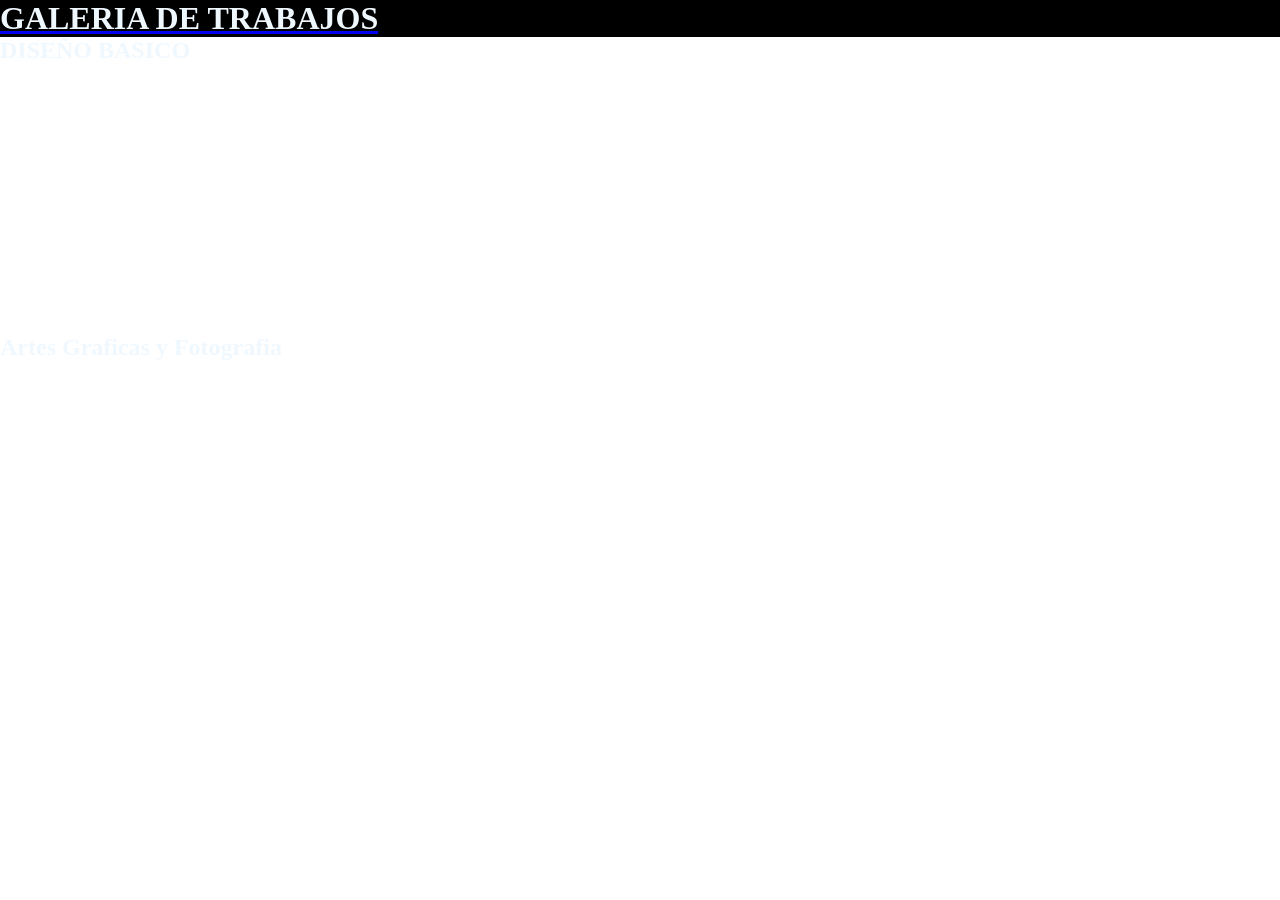
==== portafolio.html @ 6d8333cc "Add files via upload" ====
<html>
    <head> 
        <link href="css/estilo.css" 
    rel="stylesheet" type="text/css"/>
         </head>
    <body>
        <header>
           <a href="index.html"> <h1>GALERIA DE TRABAJOS</h1></a>
            
        </header>
        <main>
            <h2>DISEÑO BASICO</h2>
            <section>
                <a href="#desc_t1"><div class="die t1"></div></a>
                <a href="#desc_t2"><div class="die t2"></div></a>
                <a href="#desc_t3"><div class="die t3"></div></a>
            </section>
             <h2>Artes Graficas y Fotografia</h2>
            <section>
                <a href="#desc_t4"><div class="die t4"></div></a>
                <a href="#desc_t5"><div class="die t5"></div></a>
                <a href="#desc_t6"><div class="die t6"></div></a>
            </section>

            <section class="descrip" id="desc_t1">
                <div class="nic t1"></div>
                <article class="tx">
                    <h3 class="tit">FOLLETO MILKSHAKES </h3>
                    <p class="sub"> Folleto realizado en diseño basico para un local de milkshakes. </p>
                    <a href="#">cerrar</a>

                </article>
            </section>

             <section class="descrip" id="desc_t2">
                <div class="nic t2"></div>
                <article class="tx">
                    <h3 class="tit">CUADERNO PERSONAL </h3>
                    <p class="sub"> Se realizo la portada y contraportada para un diseño de un cuaderno personal. </p>
                    <a href="#">cerrar</a>

                </article>
            </section>
             <section class="descrip" id="desc_t3">
                <div class="nic t3"></div>
                <article class="tx">
                    <h3 class="tit">CALENDARIO </h3>
                    <p class="sub"> Diseño para un mes de un calendario personalizados. </p>
                    <a href="#">cerrar</a>

                </article>
            </section>
 <section class="descrip" id="desc_t4">
                <div class="nic t4"></div>
                <article class="tx">
                    <h3 class="tit">NOMBRE TERMO </h3>
                    <p class="sub">Diseño personalizado para sublimacion para termos, mugs o cantiplora. </p>
                    <a href="#">cerrar</a>

                </article>
            </section>
            <section class="descrip" id="desc_t5">
                <div class="nic t5"></div>
                <article class="tx">
                    <h3 class="tit">FOTOGRAFIA DE PRODUCTO </h3>
                    <p class="sub"> Foto lateral de un producto de moda con fondo blanco. </p>
                    <a href="#">cerrar</a>

                </article>
            </section>
            </section>
            <section class="descrip" id="desc_t6">
                <div class="nic t6"></div>
                <article class="tx">
                    <h3 class="tit">FOTOGRAFIA URBANA </h3>
                    <p class="sub"> Foto urbana con modelo desde un angulo picado, encuadre vertical y plano general.
                        Con efecto escala de grises </p>
                    <a href="#">cerrar</a>

                </article>
            </section>
        </main>




            <footer></footer>
        
        
    
    
         </body>
</html>
---- css/estilo.css ----
*{
    margin: 0;
    padding: 0;
}
main{
    background-image: url(../MEDIA/89787.jpg);
}
section{
    display: flex;
    flex-wrap: wrap;
    justify-content: center;
}
.die{
    width: 230px;
    height: 250px;
    
    margin: 10px;
}
.t1{
    background-image: url(../MEDIA/folleto.png);
    background-repeat: no-repeat;
    background-size: contain;
    height: 170px;
    background-position: center;
}
.t2{
    background-image: url(../MEDIA/cuaderno.png)
    ;
     background-repeat: no-repeat;
    background-size: contain;
    height: 140px;
    background-position: center;
}
.t3{
    background-image: url(../MEDIA/calendario.PNG);
    background-repeat: no-repeat;
    background-size: contain;
    background-position: center;
    width: 240;
    height: 250px;
}
.t4{
    background-image: url(../MEDIA/botilo.png);
    background-repeat: no-repeat;
    background-size: contain;
    background-position: center;
    height: 110px;
}
.t5{
    background-image: url(../MEDIA/IMG_8420.JPG);
    background-repeat: no-repeat;
    background-size: contain;
    
}
.t6{
background-image: url(../MEDIA/PHOTO-2025-10-18-09-16-21.jpg);
    background-position: center;
    background-repeat: no-repeat;
    background-size: contain;
}
h1{
    color: aliceblue;
    background-color: black;
}
h2{
    color: aliceblue;
}



































.descrip{
width: 100%;
    display: none;
    flex-wrap: wrap;
    background-image: url(../MEDIA/89787.jpg);
   background-repeat: no-repeat;
   background-size: contain;
    position: absolute;
    left: 0;
    top: 0;

}
#desc_t1:target{
    display: flex;
}
#desc_t2:target{
    display: flex;
}
#desc_t3:target{
    display: flex;
}
#desc_t4:target{
    display: flex;
}
#desc_t5:target{
    display: flex;
}
#desc_t6:target{
    display: flex;
}
.nic{
    width: 600px;
    height: 600px;
    
    background-size: contain;
    background-position: center;
    background-repeat: no-repeat;
    

}
.tx{
    width: 360px;
    background-color: rgb(46, 44, 44);
    padding-top: 400px;
    padding-left: 40px;

}
.tit{color: aliceblue;
    font-family: 'Franklin Gothic Medium', 'Arial Narrow', Arial, sans-serif;

}
.sub{color: aliceblue;
    font-family: 'Franklin Gothic Medium', 'Arial Narrow', Arial, sans-serif;

}
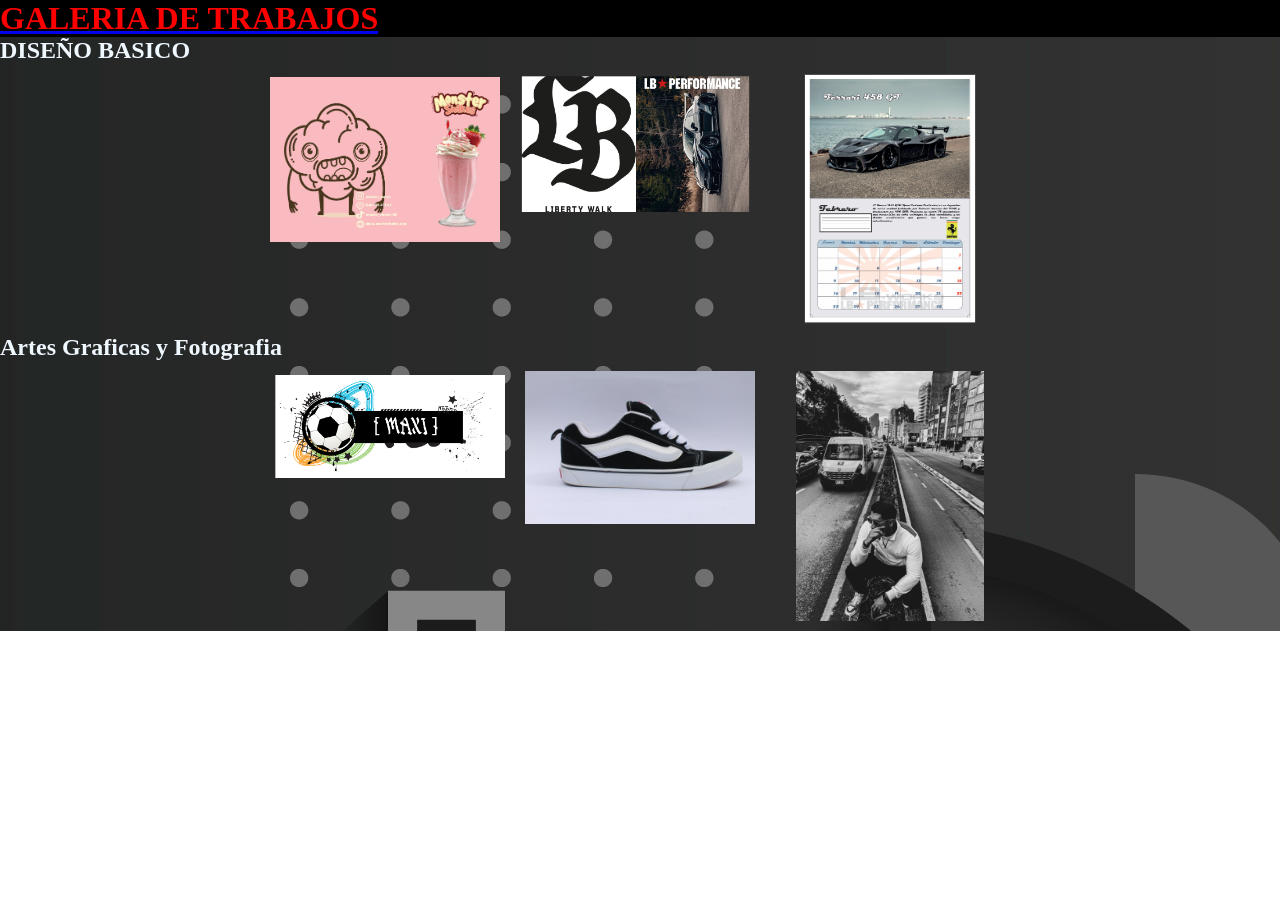
==== commit 133267e6: "Update portafolio.html" ====
--- a/portafolio.html
+++ b/portafolio.html
@@ -1,7 +1,6 @@
 <html>
     <head> 
-        <link href="css/estilo.css" 
-    rel="stylesheet" type="text/css"/>
+       <link href="css/estilo.css" rel="stylesheet" type="text/css">
          </head>
     <body>
         <header>
@@ -90,4 +89,4 @@
     
     
          </body>
-</html> +</html> 
--- a/css/estilo.css
+++ b/css/estilo.css
@@ -2,8 +2,9 @@
     margin: 0;
     padding: 0;
 }
+h1{color:red;}
 main{
-    background-image: url(../MEDIA/89787.jpg);
+    background-image: url(../media/89787.jpg);
 }
 section{
     display: flex;
@@ -17,14 +18,14 @@
     margin: 10px;
 }
 .t1{
-    background-image: url(../MEDIA/folleto.png);
+    background-image: url(../media/folleto.png);
     background-repeat: no-repeat;
     background-size: contain;
     height: 170px;
     background-position: center;
 }
 .t2{
-    background-image: url(../MEDIA/cuaderno.png)
+    background-image: url(../media/cuaderno.png)
     ;
      background-repeat: no-repeat;
     background-size: contain;
@@ -32,7 +33,7 @@
     background-position: center;
 }
 .t3{
-    background-image: url(../MEDIA/calendario.PNG);
+    background-image: url(../media/calendario.PNG);
     background-repeat: no-repeat;
     background-size: contain;
     background-position: center;
@@ -40,71 +41,37 @@
     height: 250px;
 }
 .t4{
-    background-image: url(../MEDIA/botilo.png);
+    background-image: url(../media/botilo.png);
     background-repeat: no-repeat;
     background-size: contain;
     background-position: center;
     height: 110px;
 }
 .t5{
-    background-image: url(../MEDIA/IMG_8420.JPG);
+    background-image: url(../media/IMG_8420.JPG);
     background-repeat: no-repeat;
     background-size: contain;
     
 }
 .t6{
-background-image: url(../MEDIA/PHOTO-2025-10-18-09-16-21.jpg);
+background-image: url(../media/PHOTO-2025-10-18-09-16-21.jpg);
     background-position: center;
     background-repeat: no-repeat;
     background-size: contain;
 }
 h1{
-    color: aliceblue;
+    color: red;
     background-color: black;
 }
 h2{
     color: aliceblue;
 }
 
-
-
-
-
-
-
-
-
-
-
-
-
-
-
-
-
-
-
-
-
-
-
-
-
-
-
-
-
-
-
-
-
-
-
 .descrip{
 width: 100%;
     display: none;
     flex-wrap: wrap;
-    background-image: url(../MEDIA/89787.jpg);
+    background-image: url(../media/89787.jpg);
    background-repeat: no-repeat;
    background-size: contain;
     position: absolute;
@@ -154,4 +121,4 @@
 .sub{color: aliceblue;
     font-family: 'Franklin Gothic Medium', 'Arial Narrow', Arial, sans-serif;
 
-}+}
